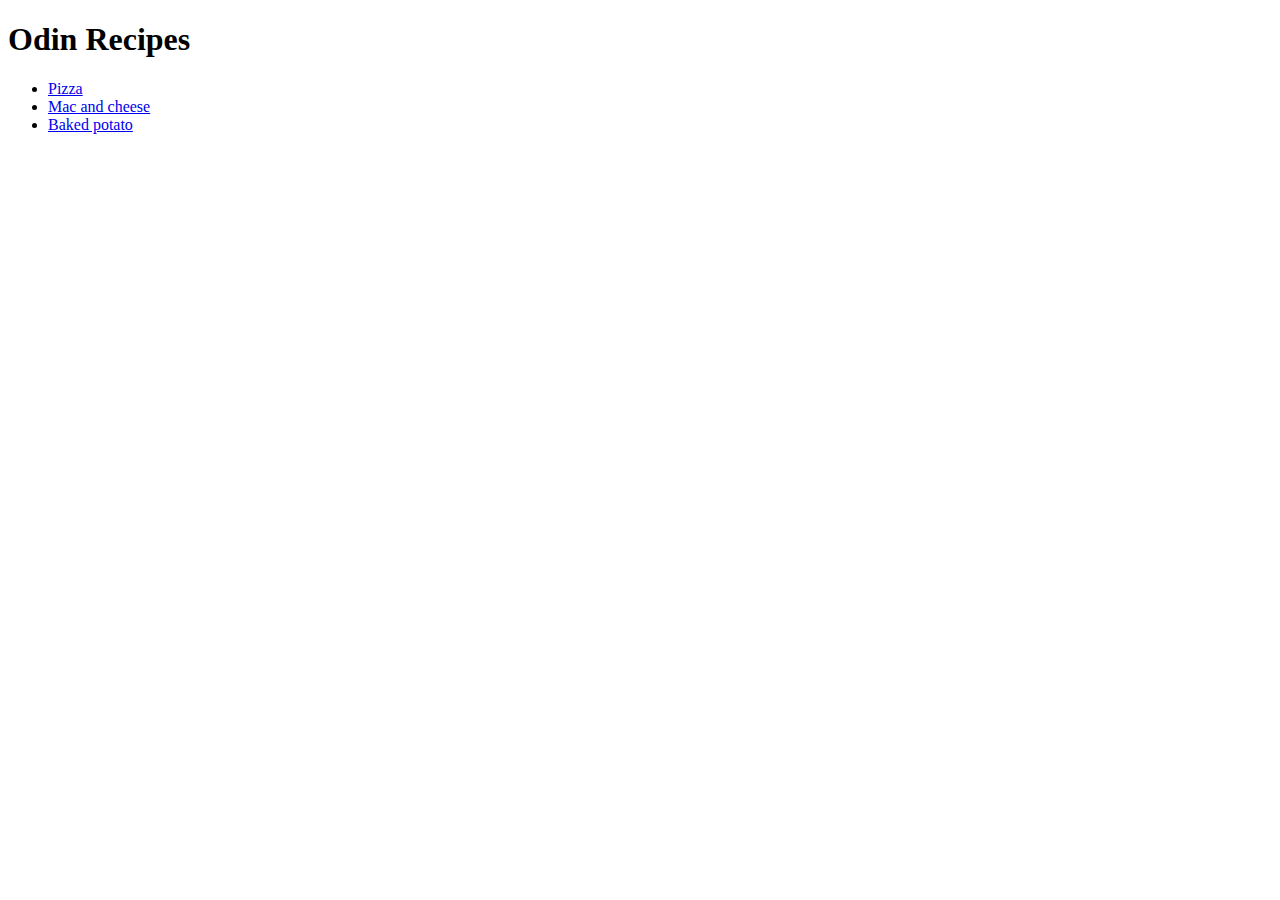
==== index.html @ e4146717 "<feat> Odin recipes" ====
<!DOCTYPE html>
<html lang="en">
    <head>
        <meta charset="UTF-8">
        <title>Odin recipes</title>
    </head>
    <body>
    <h1>Odin Recipes</h1>
    <ul>
    <li><a href="recipes/pizza.html">Pizza</a></li>
    <li><a href="recipes/mac-and-cheese.html">Mac and cheese</a></li>
    <li><a href="recipes/baked-potato.html">Baked potato</a></li>
    </ul>
    </body>
</html>
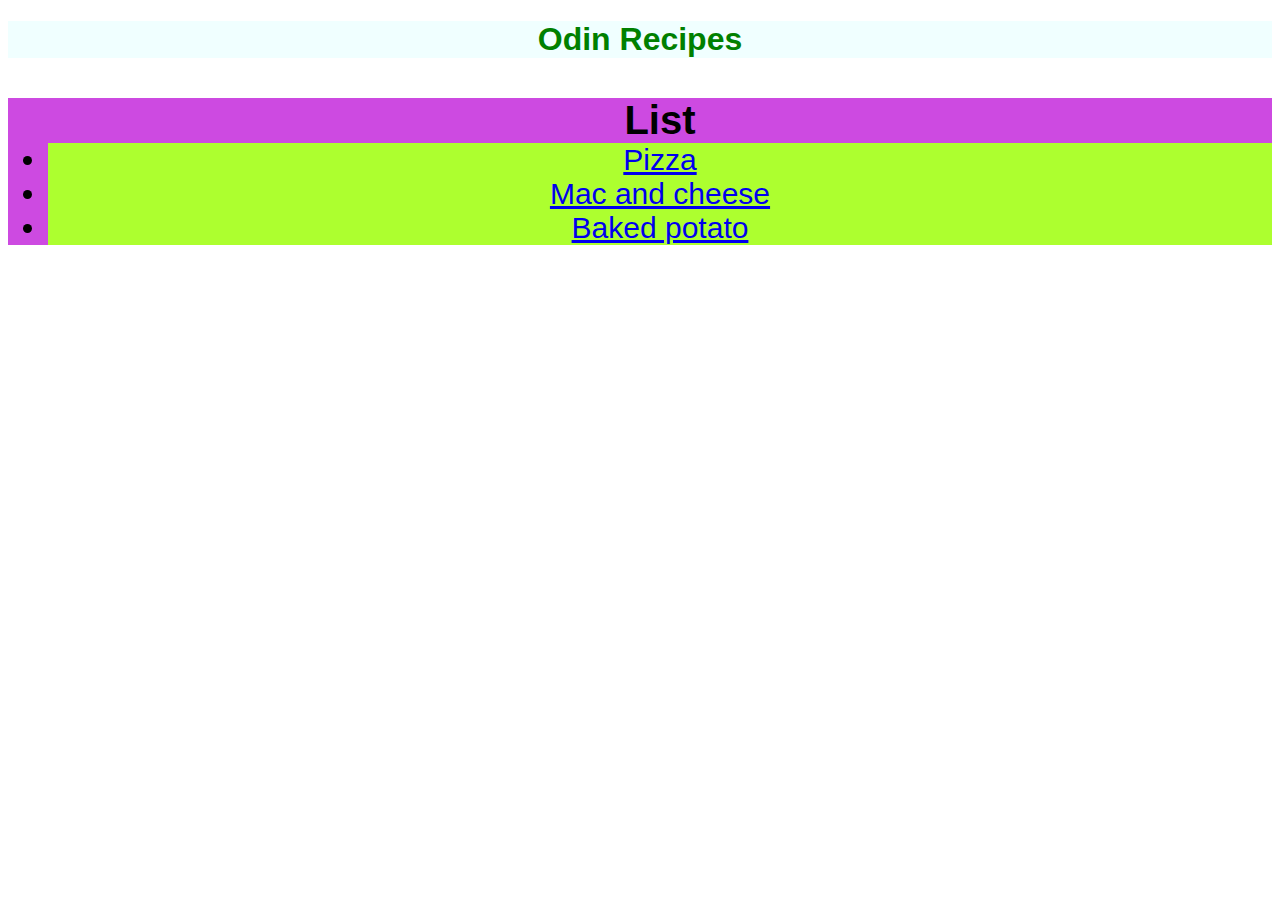
==== commit 79efaec0: "add some color to the pages" ====
--- a/index.html
+++ b/index.html
@@ -3,13 +3,14 @@
     <head>
         <meta charset="UTF-8">
         <title>Odin recipes</title>
+        <link rel="stylesheet" href="styles.css">
     </head>
     <body>
-    <h1>Odin Recipes</h1>
-    <ul>
-    <li><a href="recipes/pizza.html">Pizza</a></li>
-    <li><a href="recipes/mac-and-cheese.html">Mac and cheese</a></li>
-    <li><a href="recipes/baked-potato.html">Baked potato</a></li>
+    <h1 class="topic">Odin Recipes</h1>
+    <ul class="list-of-recipes"> List
+    <li class="recipe-name"><a href="recipes/pizza.html">Pizza</a></li>
+    <li class="recipe-name"><a href="recipes/mac-and-cheese.html">Mac and cheese</a></li>
+    <li class="recipe-name"><a href="recipes/baked-potato.html">Baked potato</a></li>
     </ul>
     </body>
 </html>
--- a/styles.css
+++ b/styles.css
@@ -0,0 +1,40 @@
+* {
+    font-family: sans-serif, "Times New Roman", Times;
+    text-align: center;
+}
+
+.topic {
+    color:green;
+    background-color: azure;
+ }
+
+.list-of-recipes {
+    background-color:rgb(205, 74, 225);
+    font-size:40px;
+    font-weight: bold;
+}
+
+.recipe-name {
+    background-color: greenyellow;
+    font-size:30px;
+    font-weight: 100;
+}
+.describe-food {
+    background-color: rgb(127, 127, 255);
+}   
+
+.ingredients ,.ingredients li {
+    text-align:left;
+}
+
+.steps ,.steps li  {
+    text-align:left;
+}
+
+.ingredients {
+    background-color: skyblue;
+}
+
+.steps{
+    background-color: burlywood;
+}